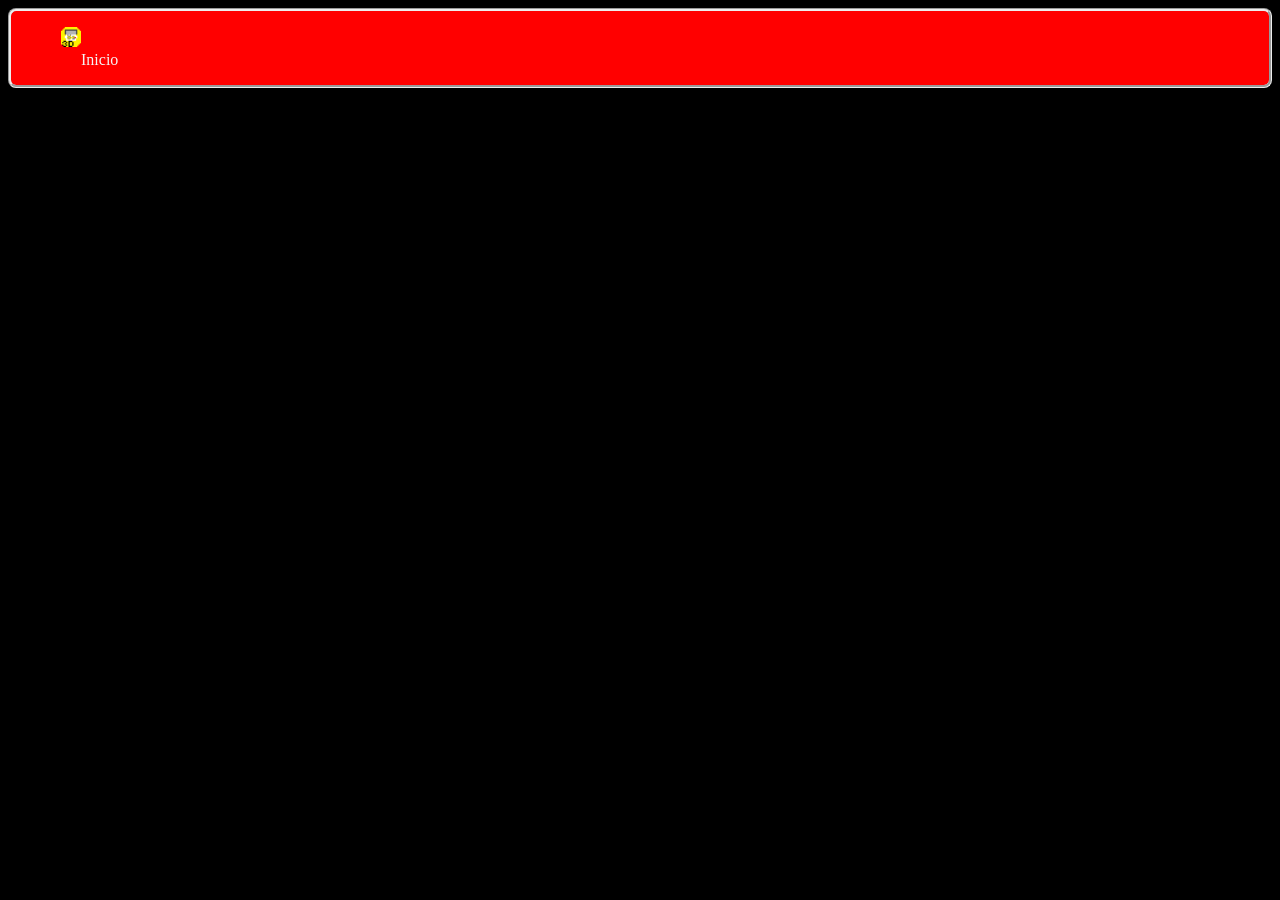
==== template/per-remera.html @ 35b85647 "Primer comit" ====
<!DOCTYPE html>
<html lang="en">
<head>
    <meta charset="UTF-8">
    <meta name="viewport" content="width=device-width, initial-scale=1.0">
    <title>Impresion castle</title>
    <link rel="shortcut icon" href="icono.png" type="image/x-icon">
    <link rel="stylesheet" href="/static/css/style.css">
    <link rel="stylesheet" href="/static/css/per.css">
</head>
<body>
    <main id  = "navegador-web--main">
        <nav>
            <ul id ="navegador-web--ul">
                <img src="/static/img/icono.png" alt="" class="logo_nav" width= 20px>
                <li><a href="index.html">Inicio</a></li>
            </ul>
        </nav>
    </main>
<body>
---- static/css/style.css ----
body{
    background-color: rgb(0, 0, 0);
}

#navegador-web--main {
    background-color: red;
    display: flex;
    border-radius: 8px;
    padding-left: 10px;
    border: groove;

}

#navegador-web--main::after
    







#navegador-web--ul{
    display: flex;
    padding: 0;
}
#navegador-web--ul>li,a{
    color: whitesmoke;
    /*** decoracion de texto*/
    list-style:none ;
    text-decoration: none;
    margin-left: 10px;
}

.elements{
    margin-right: 2250px;
    margin-left: 50px;
    margin-top:30px ;
    color: rgb(94, 92, 92);
    display: flex;
    align-items: center;
    justify-items: center;
}
.estilo > h4{
    margin-bottom: 50px;
    background-color: rgb(255, 25, 0);
    padding-left:  210px;
    color: #fff;
    display: flex;
    
}



.estilo{
    background-color: #6f6c6cb0;
    margin: 30px;
    text-align: center;
    color: #ffffff;
}
.box:hover{
    transform: scale(1.9);
    transition: 2s;
}
.box{
    display: flex;
    margin-bottom: 30px;
    transform: scale(1.9);
    background-color: rgb(255, 255, 255);
    margin-left: 200px;
    border: none;
    outline: none;
    cursor: pointer;
    z-index: 0;
    position: relative;
    border-radius: 12px;
    color: #fff;
}
.box::after{
    content: "";
    z-index: -1;
    position: absolute;
    width: 100%;
    height: 100%;
    background-color: #333;
    left: 0;
    border-radius: 10px;
}
.box::before{
    content: '';
    background: linear-gradient(45deg,#ff0000,#ff7300,#fffb00,#48ff00,#00ffd5,#002bff,#ff00c8,#ff0000);
    position: absolute;
    top: -2px;
    left: -2px;
    background-size: 600%;
    z-index: -1;
    width: calc(100%  +  4px);
    height: calc(100%  +  4px);
    filter: blur(8px);
}   
.box1{
    display: flex;
    margin-bottom: 30px;
    transform: scale(1.9);
    background-color: rgb(255, 255, 255);
    margin-left: 180px;
    border: none;
    outline: none;
    cursor: pointer;
    z-index: 0;
    position: relative;
    border-radius: 12px;
    color: #fff;
}
.box1::after{
    content: "";
    z-index: -1;
    position: absolute;
    width: 100%;
    height: 100%;
    background-color: #333;
    left: 0;
    border-radius: 10px;
}
.box1::before{
    content: '';
    background: linear-gradient(45deg,#ff0000,#ff7300,#fffb00,#48ff00,#00ffd5,#002bff,#ff00c8,#ff0000);
    position: absolute;
    top: -2px;
    left: -2px;
    background-size: 600%;
    z-index: -1;
    width: calc(100%  +  4px);
    height: calc(100%  +  4px);
    filter: blur(8px);
}
---- static/css/per.css ----
.div{
    display: flex;
    
}
.file{
    padding:40px;
    background-color: #F9CDCD;
}
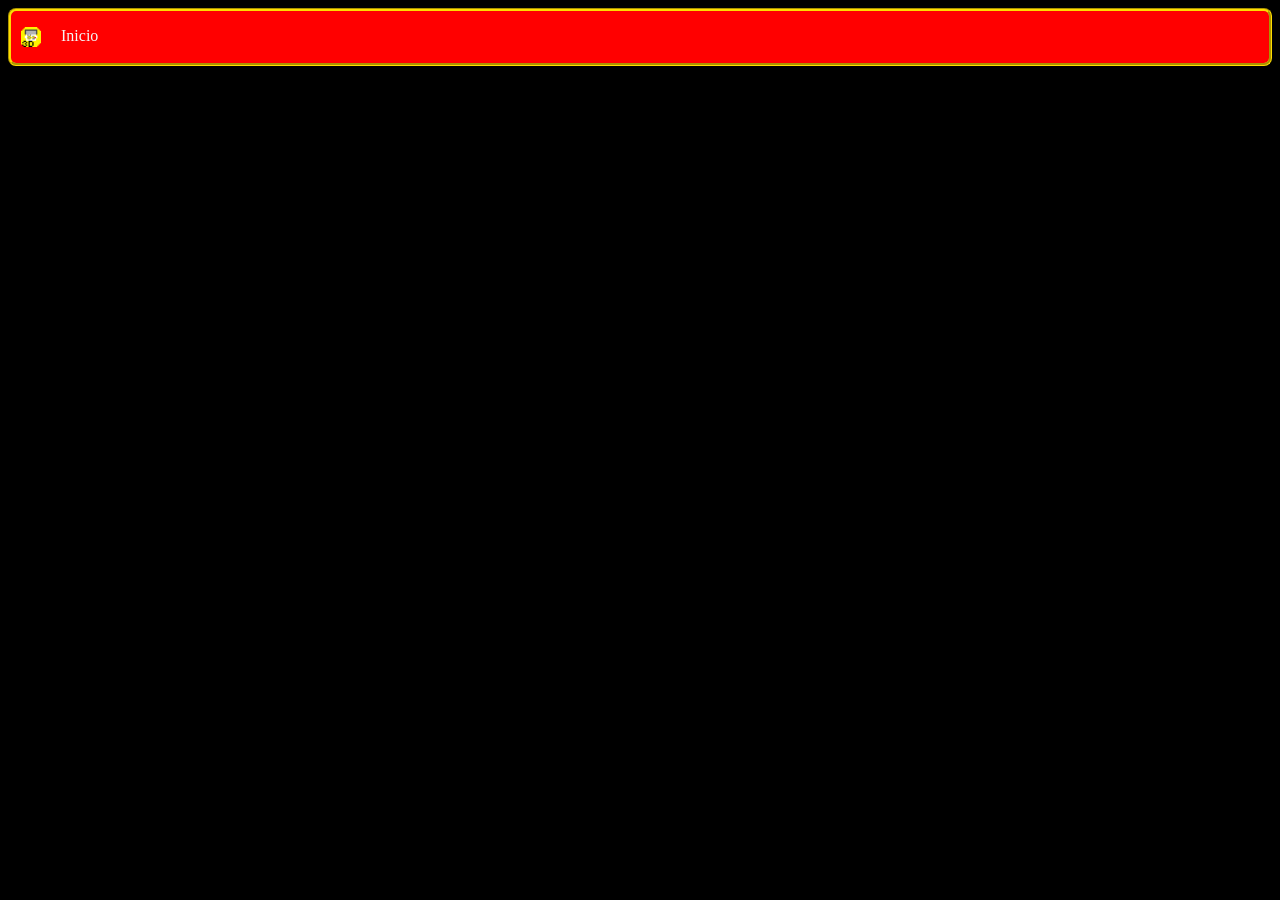
==== commit b8ef489f: "Cambio de posision" ====
--- a/template/per-remera.html
+++ b/template/per-remera.html
@@ -13,7 +13,7 @@
         <nav>
             <ul id ="navegador-web--ul">
                 <img src="/static/img/icono.png" alt="" class="logo_nav" width= 20px>
-                <li><a href="index.html">Inicio</a></li>
+                <li><a href="/index.html">Inicio</a></li>
             </ul>
         </nav>
     </main>
--- a/static/css/style.css
+++ b/static/css/style.css
@@ -7,12 +7,8 @@
     display: flex;
     border-radius: 8px;
     padding-left: 10px;
-    border: groove;
-
+    border: #ffdd00,groove;
 }
-
-#navegador-web--main::after
-    
 
 
 
